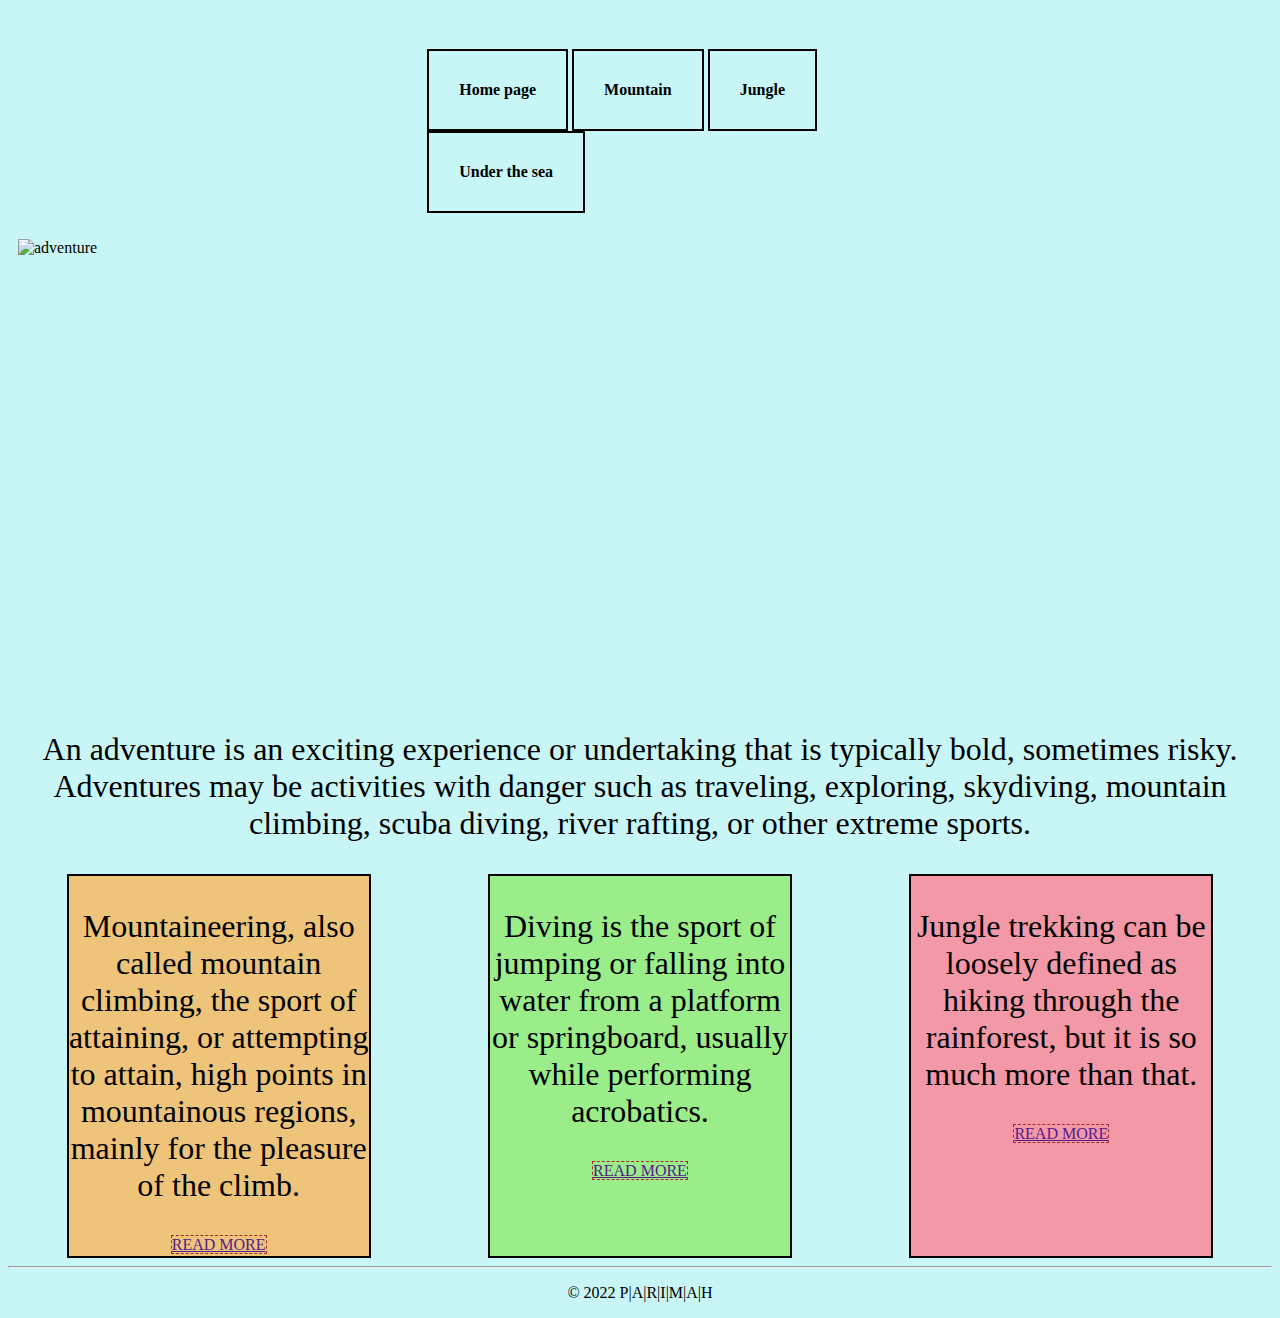
==== jungle.html @ e12c58c3 "Create pages" ====
<!DOCTYPE html>
<html lang="en">
  <head>
    <meta charset="UTF-8" />
    <meta http-equiv="X-UA-Compatible" content="IE=edge" />
    <meta name="viewport" content="width=device-width, initial-scale=1.0" />
    <title>Adventure</title>
    <link rel="stylesheet" href="style.css" />
  </head>
  <body>
    <header>
      <div class="menu">
        <nav>
          <ul>
            <li><a href="index.html">Home page</a></li>
            <li><a href="#">Mountain</a></li>
            <li><a href="#">Jungle</a></li>
            <li><a href="#">Under the sea</a></li>
          </ul>
        </nav>
      </div>
    </header>
    <main>
      <section>
        <img
          src="https://offtracktravel.ca/wp-content/uploads/2020/02/adventure-call-to-action.jpg"
          alt="adventure"
          id="img1"
        />
        <p id="para1">
          An adventure is an exciting experience or undertaking that is
          typically bold, sometimes risky. Adventures may be activities with
          danger such as traveling, exploring, skydiving, mountain climbing,
          scuba diving, river rafting, or other extreme sports.
        </p>
      </section>
      <section class="divs">
        <div class="div1">
          <p id="p-Mountaineering">
            Mountaineering, also called mountain climbing, the sport of
            attaining, or attempting to attain, high points in mountainous
            regions, mainly for the pleasure of the climb.
          </p>
          <a href="" id="a-Mountaineering">READ MORE</a>
        </div>
        <div class="div2">
          <p id="p-Diving">
            Diving is the sport of jumping or falling into water from a platform
            or springboard, usually while performing acrobatics.
          </p>
          <a href="" id="a-Diving">READ MORE</a>
        </div>
        <div class="div3">
          <p id="p-Jungle">
            Jungle trekking can be loosely defined as hiking through the
            rainforest, but it is so much more than that.
          </p>
          <a href="" id="a-Jungle">READ MORE</a>
        </div>
      </section>
    </main>
    <footer>
      <hr />
      <p id="foot">© 2022 P|A|R|I|M|A|H</p>
    </footer>
  </body>
</html>
---- style.css ----
body {
  background-color: rgb(200, 246, 246);
}
.menu {
  width: 100%;
}
nav {
  display: flex;
  flex-wrap: nowrap;
  align-items: center;
  justify-content: space-between;
  padding-top: 2%;
  padding-left: 30%;
  padding-right: 30%;
}
nav ul li {
  border: 2px solid black;
  list-style-type: none;
  display: inline-block;
  padding: 30px;
}
nav ul li a {
  color: black;
  text-decoration: solid;
  font-weight: bold;
}
nav ul li a:hover {
  color: rgb(0, 8, 255);
  transition: 0.8ms;
  background-color: rgb(219, 210, 50);
}
#img1 {
  display: block;
  padding: 10px;
  width: 100%;
  height: 50vh;
}
#para1 {
  text-align: center;
  font-size: xx-large;
}
.divs {
  display: flex;
  flex-wrap: wrap;
  justify-content: space-around;
  align-items: center;
}

.div1 {
  text-align: center;
  background-color: #edc479;
  border: 2px solid black;
  width: 300px;
  height: 380px;
}
.div2 {
  text-align: center;
  background-color: #9aed89;
  border: 2px solid black;
  width: 300px;
  height: 380px;
}
.div3 {
  text-align: center;
  background-color: #f298a7;
  border: 2px solid black;
  width: 300px;
  height: 380px;
}
#p-Mountaineering {
  font-size: xx-large;
}
#a-Mountaineering {
  border: 1px dashed brown;
}
#a-Diving {
  border: 1px dashed brown;
}

#p-Diving {
  font-size: xx-large;
}
#a-Jungle {
  border: 1px dashed brown;
}
#p-Jungle {
  font-size: xx-large;
}
#foot {
  text-align: center;
}
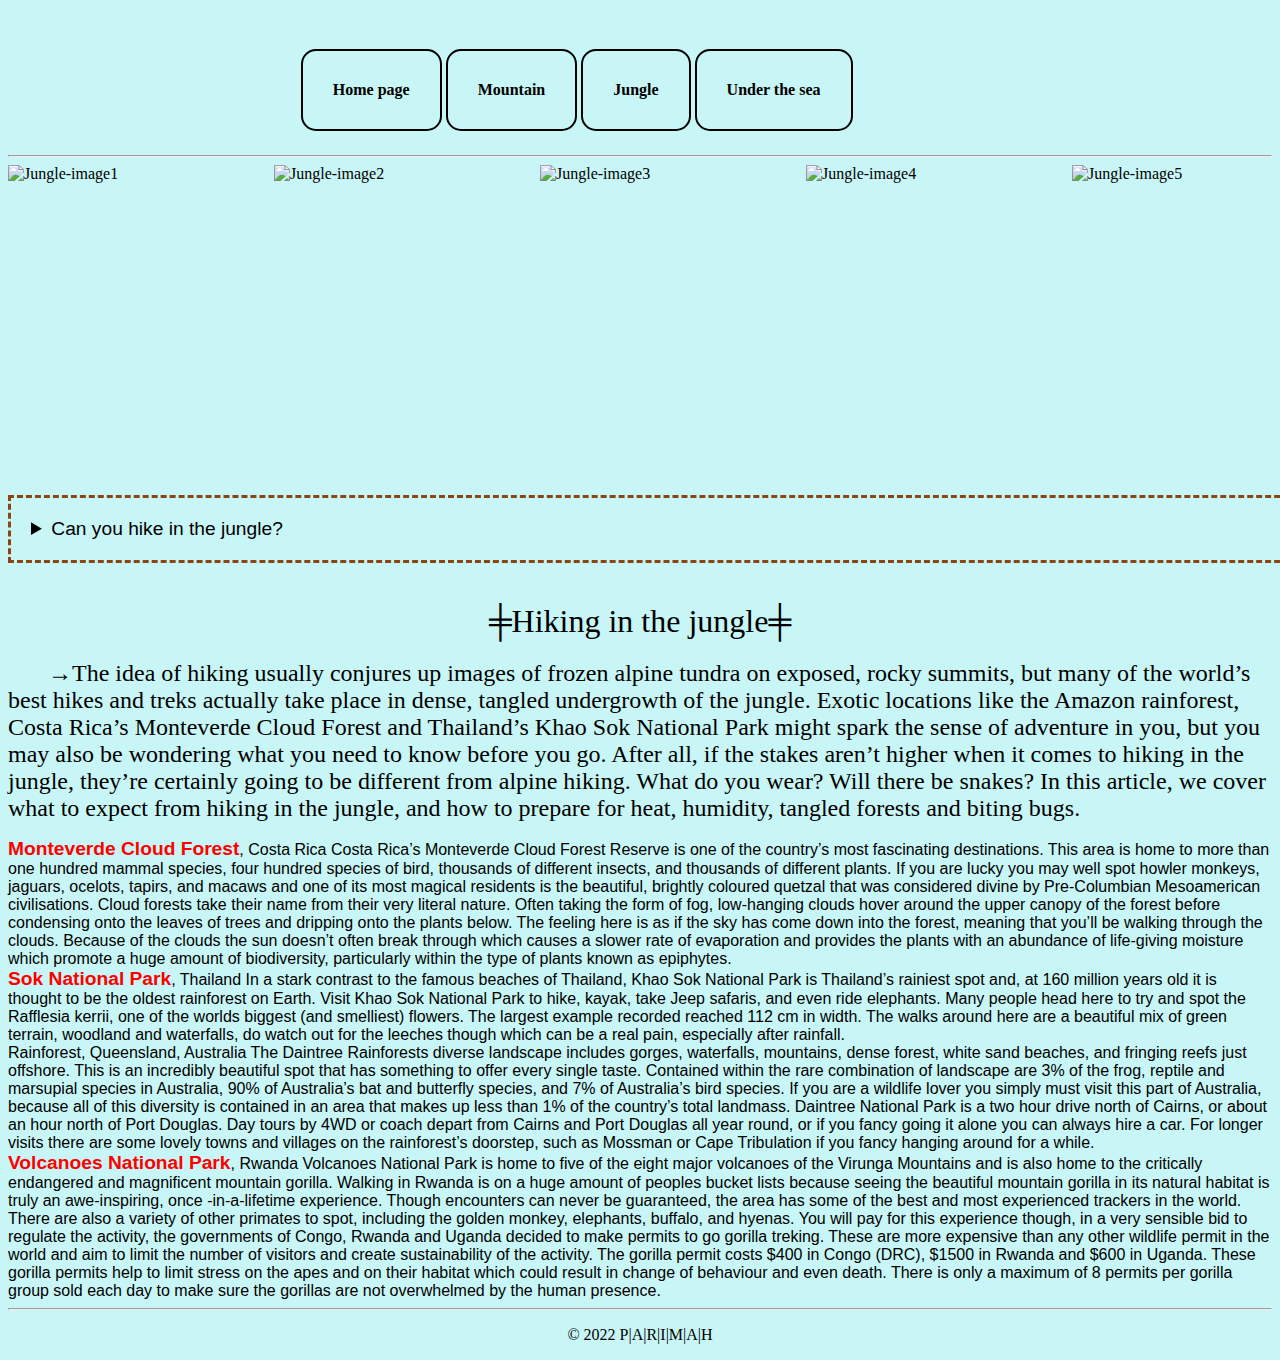
==== commit 95006471: "Complete all pages" ====
--- a/jungle.html
+++ b/jungle.html
@@ -13,51 +13,147 @@
         <nav>
           <ul>
             <li><a href="index.html">Home page</a></li>
-            <li><a href="#">Mountain</a></li>
-            <li><a href="#">Jungle</a></li>
-            <li><a href="#">Under the sea</a></li>
+            <li><a href="mountain.html">Mountain</a></li>
+            <li><a href="jungle.html">Jungle</a></li>
+            <li><a href="under-the-sea.html">Under the sea</a></li>
           </ul>
         </nav>
       </div>
     </header>
     <main>
+      <hr />
       <section>
-        <img
-          src="https://offtracktravel.ca/wp-content/uploads/2020/02/adventure-call-to-action.jpg"
-          alt="adventure"
-          id="img1"
-        />
-        <p id="para1">
-          An adventure is an exciting experience or undertaking that is
-          typically bold, sometimes risky. Adventures may be activities with
-          danger such as traveling, exploring, skydiving, mountain climbing,
-          scuba diving, river rafting, or other extreme sports.
-        </p>
-      </section>
-      <section class="divs">
-        <div class="div1">
-          <p id="p-Mountaineering">
-            Mountaineering, also called mountain climbing, the sport of
-            attaining, or attempting to attain, high points in mountainous
-            regions, mainly for the pleasure of the climb.
-          </p>
-          <a href="" id="a-Mountaineering">READ MORE</a>
-        </div>
-        <div class="div2">
-          <p id="p-Diving">
-            Diving is the sport of jumping or falling into water from a platform
-            or springboard, usually while performing acrobatics.
-          </p>
-          <a href="" id="a-Diving">READ MORE</a>
-        </div>
-        <div class="div3">
-          <p id="p-Jungle">
-            Jungle trekking can be loosely defined as hiking through the
-            rainforest, but it is so much more than that.
-          </p>
-          <a href="" id="a-Jungle">READ MORE</a>
+        <div class="images-jungle">
+          <img
+            src="https://media.tacdn.com/media/attractions-splice-spp-674x446/07/3c/db/21.jpg"
+            alt="Jungle-image1"
+            id="Jungle-image1"
+          />
+          <img
+            src="https://previews.123rf.com/images/ammentorp/ammentorp1607/ammentorp160700624/60508616-young-man-hiking-in-tropical-jungle-with-backpack-male-hiker-with-rucksack-walking-along-forest-trai.jpg"
+            alt="Jungle-image2"
+            id="Jungle-image2"
+          />
+          <img
+            src="https://trainsplanesandtuktuks.com/Wordpress/wp-content/uploads/2018/09/hike-863454_1280.jpg"
+            alt="Jungle-image3"
+            id="Jungle-image3"
+          />
+          <img
+            src="https://www.peru.travel/Contenido/Experiencia/Imagen/en/245/1.1/Trekking%20in%20the%20jungle.jpg"
+            alt="Jungle-image4"
+            id="Jungle-image4"
+          />
+          <img
+            src="https://previews.123rf.com/images/famveldman/famveldman1806/famveldman180600299/103620846-family-hiking-in-jungle-mother-and-kids-on-a-hike-in-tropical-rainforest-mom-and-children-walk-in-ex.jpg"
+            alt="Jungle-image5"
+            id="Jungle-image5"
+          />
         </div>
       </section>
+      <section>
+        <details class="de-ju">
+          <summary>Can you hike in the jungle?</summary>
+          You can definitely hike in the jungle. In fact, if you’re planning on
+          hiking in Central or South America, Southeast Asia, parts of Australia
+          or Hawaii, there’s a decent chance that’s exactly what you’ll be
+          doing. But hiking in the jungle will definitely mean different
+          conditions (and wildlife) from what you’re probably used to, and
+          therefore it does require some special preparation, particularly in
+          terms of how to dress.
+        </details>
+        <dl>
+          <dt id="dt-ju">╪Hiking in the jungle╪</dt>
+          <dd id="dd-ju">
+            →The idea of hiking usually conjures up images of frozen alpine
+            tundra on exposed, rocky summits, but many of the world’s best hikes
+            and treks actually take place in dense, tangled undergrowth of the
+            jungle. Exotic locations like the Amazon rainforest, Costa Rica’s
+            Monteverde Cloud Forest and Thailand’s Khao Sok National Park might
+            spark the sense of adventure in you, but you may also be wondering
+            what you need to know before you go. After all, if the stakes aren’t
+            higher when it comes to hiking in the jungle, they’re certainly
+            going to be different from alpine hiking. What do you wear? Will
+            there be snakes? In this article, we cover what to expect from
+            hiking in the jungle, and how to prepare for heat, humidity, tangled
+            forests and biting bugs.
+          </dd>
+        </dl>
+      </section>
+      <article>
+        <section class="sec-ju">
+          <span>Monteverde Cloud Forest</span>, Costa Rica Costa Rica’s
+          Monteverde Cloud Forest Reserve is one of the country’s most
+          fascinating destinations. This area is home to more than one hundred
+          mammal species, four hundred species of bird, thousands of different
+          insects, and thousands of different plants. If you are lucky you may
+          well spot howler monkeys, jaguars, ocelots, tapirs, and macaws and one
+          of its most magical residents is the beautiful, brightly coloured
+          quetzal that was considered divine by Pre-Columbian Mesoamerican
+          civilisations. Cloud forests take their name from their very literal
+          nature. Often taking the form of fog, low-hanging clouds hover around
+          the upper canopy of the forest before condensing onto the leaves of
+          trees and dripping onto the plants below. The feeling here is as if
+          the sky has come down into the forest, meaning that you’ll be walking
+          through the clouds. Because of the clouds the sun doesn’t often break
+          through which causes a slower rate of evaporation and provides the
+          plants with an abundance of life-giving moisture which promote a huge
+          amount of biodiversity, particularly within the type of plants known
+          as epiphytes.
+        </section>
+        <section class="sec-ju">
+          <span> Sok National Park</span>, Thailand In a stark contrast to the
+          famous beaches of Thailand, Khao Sok National Park is Thailand’s
+          rainiest spot and, at 160 million years old it is thought to be the
+          oldest rainforest on Earth. Visit Khao Sok National Park to hike,
+          kayak, take Jeep safaris, and even ride elephants. Many people head
+          here to try and spot the Rafflesia kerrii, one of the worlds biggest
+          (and smelliest) flowers. The largest example recorded reached 112 cm
+          in width. The walks around here are a beautiful mix of green terrain,
+          woodland and waterfalls, do watch out for the leeches though which can
+          be a real pain, especially after rainfall.
+        </section>
+        <section class="sec-ju">
+          Rainforest, Queensland, Australia The Daintree Rainforests diverse
+          landscape includes gorges, waterfalls, mountains, dense forest, white
+          sand beaches, and fringing reefs just offshore. This is an incredibly
+          beautiful spot that has something to offer every single taste.
+          Contained within the rare combination of landscape are 3% of the frog,
+          reptile and marsupial species in Australia, 90% of Australia’s bat and
+          butterfly species, and 7% of Australia’s bird species. If you are a
+          wildlife lover you simply must visit this part of Australia, because
+          all of this diversity is contained in an area that makes up less than
+          1% of the country’s total landmass. Daintree National Park is a two
+          hour drive north of Cairns, or about an hour north of Port Douglas.
+          Day tours by 4WD or coach depart from Cairns and Port Douglas all year
+          round, or if you fancy going it alone you can always hire a car. For
+          longer visits there are some lovely towns and villages on the
+          rainforest’s doorstep, such as Mossman or Cape Tribulation if you
+          fancy hanging around for a while.
+        </section>
+        <section class="sec-ju">
+          <span>Volcanoes National Park</span>, Rwanda Volcanoes National Park
+          is home to five of the eight major volcanoes of the Virunga Mountains
+          and is also home to the critically endangered and magnificent mountain
+          gorilla. Walking in Rwanda is on a huge amount of peoples bucket lists
+          because seeing the beautiful mountain gorilla in its natural habitat
+          is truly an awe-inspiring, once -in-a-lifetime experience. Though
+          encounters can never be guaranteed, the area has some of the best and
+          most experienced trackers in the world. There are also a variety of
+          other primates to spot, including the golden monkey, elephants,
+          buffalo, and hyenas. You will pay for this experience though, in a
+          very sensible bid to regulate the activity, the governments of Congo,
+          Rwanda and Uganda decided to make permits to go gorilla treking. These
+          are more expensive than any other wildlife permit in the world and aim
+          to limit the number of visitors and create sustainability of the
+          activity. The gorilla permit costs $400 in Congo (DRC), $1500 in
+          Rwanda and $600 in Uganda. These gorilla permits help to limit stress
+          on the apes and on their habitat which could result in change of
+          behaviour and even death. There is only a maximum of 8 permits per
+          gorilla group sold each day to make sure the gorillas are not
+          overwhelmed by the human presence.
+        </section>
+      </article>
     </main>
     <footer>
       <hr />
--- a/style.css
+++ b/style.css
@@ -10,11 +10,12 @@
   align-items: center;
   justify-content: space-between;
   padding-top: 2%;
-  padding-left: 30%;
-  padding-right: 30%;
+  padding-left: 20%;
+  padding-right: 20%;
 }
 nav ul li {
   border: 2px solid black;
+  border-radius: 15px;
   list-style-type: none;
   display: inline-block;
   padding: 30px;
@@ -51,21 +52,21 @@
   background-color: #edc479;
   border: 2px solid black;
   width: 300px;
-  height: 380px;
+  height: 420px;
 }
 .div2 {
   text-align: center;
   background-color: #9aed89;
   border: 2px solid black;
   width: 300px;
-  height: 380px;
+  height: 420px;
 }
 .div3 {
   text-align: center;
   background-color: #f298a7;
   border: 2px solid black;
   width: 300px;
-  height: 380px;
+  height: 420px;
 }
 #p-Mountaineering {
   font-size: xx-large;
@@ -89,3 +90,153 @@
 #foot {
   text-align: center;
 }
+.images-jungle {
+  display: flex;
+  flex-wrap: wrap;
+  justify-content: space-between;
+}
+#Jungle-image1 {
+  width: 200px;
+  height: 300px;
+}
+#Jungle-image2 {
+  width: 200px;
+  height: 300px;
+}
+#Jungle-image3 {
+  width: 200px;
+  height: 300px;
+}
+#Jungle-image4 {
+  width: 200px;
+  height: 300px;
+}
+#Jungle-image5 {
+  width: 200px;
+  height: 300px;
+}
+.de-ju {
+  width: 100vw;
+  margin-top: 30px;
+  padding: 20px;
+  border: 3px dashed saddlebrown;
+  font-size: 1.2em;
+  font-family: "Franklin Gothic Medium", "Arial Narrow", Arial, sans-serif;
+}
+#dt-ju {
+  font-size: 2em;
+  text-align: center;
+  margin-top: 40px;
+  margin-bottom: 20px;
+}
+#dd-ju {
+  font-size: 1.5em;
+  margin-bottom: 20px;
+  display: initial;
+  text-align: left;
+}
+.sec-ju {
+  font-size: 1em;
+  font-family: Verdana, Geneva, Tahoma, sans-serif;
+}
+span {
+  color: red;
+  font-size: larger;
+  font-weight: bold;
+}
+.div-moun {
+  display: flex;
+  justify-content: space-between;
+}
+#mountain-img1 {
+  width: 300px;
+  height: 150px;
+  border-radius: 10px;
+}
+#mountain-img2 {
+  width: 300px;
+  height: 150px;
+  border-radius: 10px;
+}
+#mountain-img3 {
+  width: 300px;
+  height: 150px;
+  border-radius: 10px;
+}
+#mountain-img4 {
+  width: 300px;
+  height: 150px;
+  border-radius: 10px;
+}
+.de-moun {
+  font-family: Verdana, Geneva, Tahoma, sans-serif;
+  font-size: 1.2em;
+  border: 2px dashed palevioletred;
+  width: 100vw;
+}
+
+.table {
+  border: 3px dashed black;
+  border-radius: 10px;
+  margin-top: 10px;
+  width: 100%;
+  height: 70vh;
+  background-color: antiquewhite;
+  text-align: center;
+}
+.img-diving {
+  display: flex;
+  flex-wrap: wrap;
+  justify-content: space-between;
+  justify-items: stretch;
+}
+#Diving1 {
+  width: 300px;
+  height: 400px;
+  border-radius: 70px;
+}
+#Diving2 {
+  width: 300px;
+  height: 400px;
+  border-radius: 70px;
+}
+#Diving3 {
+  width: 300px;
+  height: 400px;
+  border-radius: 70px;
+}
+#Diving4 {
+  width: 300px;
+  height: 400px;
+  border-radius: 70px;
+}
+#Diving5 {
+  width: 300px;
+  height: 400px;
+  border-radius: 70px;
+}
+#Diving6 {
+  width: 300px;
+  height: 400px;
+  border-radius: 70px;
+}
+#Diving7 {
+  width: 300px;
+  height: 400px;
+  border-radius: 70px;
+}
+#Diving8 {
+  width: 300px;
+  height: 400px;
+  border-radius: 70px;
+}
+#Diving9 {
+  width: 300px;
+  height: 400px;
+  border-radius: 70px;
+}
+#Diving10 {
+  width: 300px;
+  height: 400px;
+  border-radius: 70px;
+}
